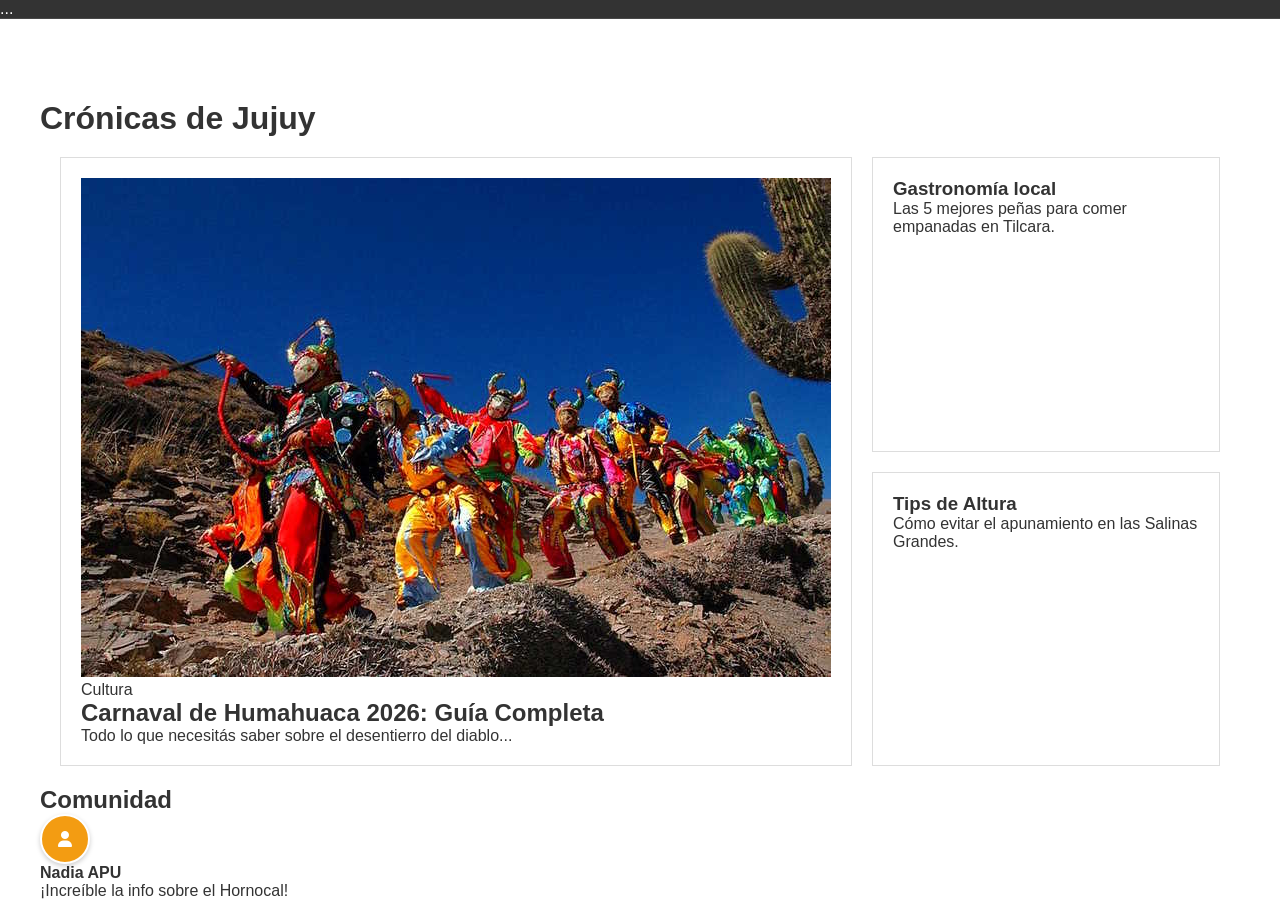
==== Proyecto_TP2_html-css/views/blog.html @ f8188a85 "creacion de la pagina de blog y sus estilos" ====
<!DOCTYPE html>
<html lang="es">
<head>
    <meta charset="UTF-8">
    <meta name="viewport" content="width=device-width, initial-scale=1.0">
    <title>Blog - Jujuy Turismo</title>
    <link rel="stylesheet" href="https://cdnjs.cloudflare.com/ajax/libs/font-awesome/6.5.1/css/all.min.css">
    <link rel="stylesheet" href="../css/estilo.css">
    <link rel="stylesheet" href="../css/blog.css">
</head>
<body>
    <header>...</header>

    <main class="blog-page">
        <h1 class="main-title">Crónicas de Jujuy</h1>
        
        <div class="newspaper-grid">
            <article class="post principal reveal">
                <img src="../img/carnaval.jpg" alt="Carnaval">
                <div class="post-content">
                    <span class="categoria">Cultura</span>
                    <h2>Carnaval de Humahuaca 2026: Guía Completa</h2>
                    <p>Todo lo que necesitás saber sobre el desentierro del diablo...</p>
                </div>
            </article>

            <article class="post secundario reveal">
                <h3>Gastronomía local</h3>
                <p>Las 5 mejores peñas para comer empanadas en Tilcara.</p>
            </article>

            <article class="post secundario reveal">
                <h3>Tips de Altura</h3>
                <p>Cómo evitar el apunamiento en las Salinas Grandes.</p>
            </div>
        </div>

        <section class="comentarios">
            <h2>Comunidad</h2>
            <div class="comentario-card">
                <div class="avatar-css"></div>
                <div class="comentario-text">
                    <strong>Nadia APU</strong>
                    <p>¡Increíble la info sobre el Hornocal!</p>
                </div>
            </div>
        </section>
    </main>
</body>
</html>
---- Proyecto_TP2_html-css/css/estilo.css ----
* {
    margin: 0;
    padding: 0;
    box-sizing: border-box;
    font-family: 'Montserrat', sans-serif, Arial;
}
:root {
    /* Tema Claro (Default) */
    --color-primario: #f39c12; /* El naranja de Jujuy Turismo */
    --bg-principal: #ffffff;
    --texto-color: #333333;
    --card-bg: #f9f9f9;
}

[data-theme="dark"] {
    /* Tema Oscuro */
    --bg-principal: #1a1a1a;
    --texto-color: #f5f5f5;
    --card-bg: #2d2d2d;
}

body {
    background-color: var(--bg-principal);
    color: var(--texto-color);
    transition: background 0.3s ease;
}
header {
    background: rgba(0, 0, 0, 0.8);
    backdrop-filter: blur(8px);
    -webkit-backdrop-filter: blur(8px);
    border-bottom: 1px solid rgba(255, 255, 255, 0.1);
    color: white;
    position: fixed;
    width: 100%;
    z-index: 1000;
    transition: background 0.4s ease;
}

nav {
    display: flex;
    justify-content: space-between;
    align-items: center;
    padding: 10px 5%;
    max-width: 1400px;
    margin: 0 auto;
}

.logo {
    font-size: 1.8rem;
    font-weight: 900;
    text-transform: uppercase;
    letter-spacing: -1px;
}

.logo span {
    color: #f39c12;
}

.nav-links {
    display: flex;
    list-style: none;
    align-items: center;
}

.nav-links li {
    padding: 0 15px;
}

.nav-links a {
    color: white;
    text-decoration: none;
    font-size: 0.9rem;
    font-weight: 400;
    transition: 0.3s;
}

.has-mega {
    position: relative;
}

.mega-menu {
    position: absolute;
    top: 100%;
    left: 0;
    width: 260px;
    background-color: #333333;
    border-radius: 6px;
    display: none;
    box-shadow: 0 8px 20px rgba(0,0,0,0.5);
    padding: 10px 0;
    margin-top: 10px;
}

.mega-menu::before {
    content: "";
    position: absolute;
    top: -8px;
    left: 20px;
    border-left: 8px solid transparent;
    border-right: 8px solid transparent;
    border-bottom: 8px solid #333333;
}

.has-mega:hover .mega-menu {
    display: block;
    animation: fadeIn 0.2s ease-out;
}

.mega-content {
    display: flex;
    flex-direction: column;
}

.column h3 {
    font-size: 0.75rem;
    color: #888;
    text-transform: uppercase;
    padding: 10px 20px 5px;
    letter-spacing: 1px;
}

.column a {
    display: block;
    padding: 12px 20px;
    color: #ffffff;
    font-size: 0.95rem;
    transition: background 0.2s;
}

.column a:hover {
    background-color: #3483fa;
    color: white;
}

.hero {
    position: relative;
    height: 80vh;
    display: flex;
    align-items: center;
    justify-content: center;
    text-align: center;
    color: white;
    overflow: hidden;
    margin-top: 80;
}

.hero-video {
    position: absolute;
    top: 0;
    left: 0;
    width: 100%;
    height: 100%;
    object-fit: cover;
    z-index: -1;
    background: rgba(0, 0, 0, 0.4);
}

.hero-overlay {
    position: absolute;
    width: 100%;
    height: 100%;
    background: linear-gradient(to bottom, rgba(0,0,0,0.2), rgba(0,0,0,0.7));
}

.hero-text {
    z-index: 1;
    padding: 0 20px;
    margin-top: 400px;
}

.hero-text h1 {
    font-size: clamp(2rem, 6vw, 4rem);
    font-weight: 900;
    line-height: 1.1;
    margin-bottom: 20px;
    text-shadow: 0 10px 30px rgba(0,0,0,0.5);
}

.hero-text p {
    font-size: clamp(1rem, 3vw, 1.2rem);
    font-weight: 700;
    text-transform: uppercase;
    letter-spacing: 4px;
    margin-bottom: 30px;
    text-shadow: 0 0 15px rgba(255,255,255,0.3);
}

.btn-hero {
    display: inline-block;
    padding: 12px 40px;
    border: 2px solid white;
    color: white;
    text-decoration: none;
    font-weight: bold;
    text-transform: uppercase;
    font-size: 0.9rem;
    transition: all 0.3s ease;
    border-radius: 30px;
}

.btn-hero:hover {
    background: white;
    color: black;
}

@keyframes fadeIn {
    from { opacity: 0; transform: translateY(10px); }
    to { opacity: 1; transform: translateY(0); }
}

.animate-up {
    animation: fadeInUp 1.2s ease forwards;
    opacity: 0;
}

@keyframes fadeInUp {
    from { transform: translateY(40px); opacity: 0; }
    to { transform: translateY(0); opacity: 1; }
}

.delay { animation-delay: 0.3s; }
.delay-2 { animation-delay: 0.6s; }

.destinos-container {
    padding: 80px 5%;
    max-width: 1400px;
    margin: 0 auto;
    background: #f9f9f9; /* Fondo suave para que resalten las cards */
}

.titulo-seccion {
    text-align: center;
    font-size: 2.5rem;
    margin-bottom: 50px;
    text-transform: uppercase;
    letter-spacing: 2px;
}

.cards-grid {
    display: grid;
    grid-template-columns: repeat(auto-fit, minmax(300px, 1fr));
    gap: 30px;
}

.card {
    background: white;
    border-radius: 15px;
    overflow: hidden;
    box-shadow: 0 10px 20px rgba(0,0,0,0.1);
    transition: transform 0.4s cubic-bezier(0.175, 0.885, 0.32, 1.275), box-shadow 0.4s ease;
}

/* --- EFECTO HOVER EN LA TARJETA --- */
.card:hover {
    transform: translateY(-10px); /* Sube un poquito */
    box-shadow: 0 20px 40px rgba(0,0,0,0.2);
}

.card-img {
    position: relative;
    height: 250px;
    overflow: hidden;
}

.card-img img {
    width: 100%;
    height: 100%;
    object-fit: cover;
    transition: transform 0.6s ease;
}

/* --- EFECTO ZOOM EN LA IMAGEN --- */
.card:hover .card-img img {
    transform: scale(1.1);
}

.card-overlay {
    position: absolute;
    top: 15px;
    left: 15px;
    background: rgba(243, 156, 18, 0.9); /* El color naranja de tu logo */
    color: white;
    padding: 5px 15px;
    border-radius: 20px;
    font-size: 0.8rem;
    font-weight: bold;
}

.card-info {
    padding: 25px;
}

.card-info h3 {
    margin-bottom: 10px;
    font-size: 1.5rem;
}

.card-info p {
    color: #666;
    font-size: 0.95rem;
    line-height: 1.6;
    margin-bottom: 20px;
}

.btn-card {
    text-decoration: none;
    color: #3483fa;
    font-weight: bold;
    font-size: 0.9rem;
    border-bottom: 2px solid transparent;
    transition: 0.3s;
}

.btn-card:hover {
    border-bottom: 2px solid #3483fa;
}
.estadisticas {
    display: flex;
    justify-content: center;
    gap: 50px;
    padding: 50px;
    background: #333;
    color: white;
    text-align: center;
}

.numero {
    font-size: 3rem;
    color: #f39c12;
    animation: aparecer 2s ease-out;
}

@keyframes aparecer {
    from { opacity: 0; transform: translateY(20px); }
    to { opacity: 1; transform: translateY(0); }
}

/* --- SECCIÓN TESTIMONIOS (Carrusel CSS) --- */
.testimonios {
    padding: 80px 0;
    background: #f1f1f1;
}

.testimonios-container {
    max-width: 1200px;
    margin: 0 auto;
}

.titulo-seccion {
    text-align: center;
    font-size: 2.5rem;
    margin-bottom: 50px;
    text-transform: uppercase;
    letter-spacing: 2px;
}

.testimonios-slider {
    display: grid;
    grid-auto-flow: column; /* Coloca los elementos en una fila */
    grid-auto-columns: 85%; /* Cada testimonio ocupa el 80% del ancho */
    gap: 30px;
    overflow-x: auto; /* Permite el scroll horizontal */
    scroll-snap-type: x mandatory; /* Fuerza el anclaje al hacer scroll */
    padding: 40px 7%; /* Espaciado para que se vea centrado */
    /* Ocultar la barra de scroll */
    -ms-overflow-style: none;
    scrollbar-width: none;
}

.testimonios-slider::-webkit-scrollbar {
    display: none;
}
/* Estilos para la imagen y el nombre */
.user-info {
    display: flex;
    align-items: center;
    gap: 15px;
    margin-bottom: 20px;
}
.img-testimonio {
    width: 60px;
    height: 60px;
    border-radius: 50%; /* Hace la imagen circular */
    object-fit: cover; /* Evita que la foto se deforme */
    border: 3px solid #ff9900; /* Un toque de color de Jujuy */
}

.testimonio-card {
    min-width: 300px;
    background: white;
    padding: 40px;
    border-radius: 15px;
    scroll-snap-align: center; /* Cada tarjeta se centrará al hacer scroll */
    box-shadow: 0 5px 15px rgba(0,0,0,0.08);
    display: flex;
    flex-direction: column;
    justify-content: center;
}

.testimonio-card p {
    font-style: italic;
    font-size: 1.2rem;
    color: #555;
    margin-bottom: 20px;
}

.testimonio-card h4 {
    font-weight: bold;
    color: #333;
    align-self: flex-end;
}

/* Media query para pantallas más grandes */
@media (min-width: 768px) {
    .testimonios-slider {
        grid-auto-columns: 45%; /* Muestra dos testimonios a la vez */
    }
}

footer {
    background: #222;
    color: white;
    padding: 60px 5% 20px;
}

.footer-content {
    display: grid;
    grid-template-columns: repeat(auto-fit, minmax(250px, 1fr));
    gap: 40px;
}

.newsletter-form input {
    padding: 10px;
    border-radius: 5px 0 0 5px;
    border: none;
}

.newsletter-form button {
    padding: 10px;
    background: #f39c12;
    border: none;
    color: white;
    border-radius: 0 5px 5px 0;
    cursor: pointer;
}
.social-links {
    display: flex;
    gap: 20px; /* Espacio entre iconos */
    margin-top: 15px;
}

.social-links a {
    color: white; /* Color inicial */
    font-size: 1.5rem; /* Tamaño del icono */
    transition: transform 0.3s, color 0.3s;
    text-decoration: none;
}

/* Efecto al pasar el mouse */
.social-links a:hover {
    color: #f39c12; /* El naranja que usas en el logo */
    transform: translateY(-5px); /* Pequeño salto hacia arriba */
}
---- Proyecto_TP2_html-css/css/blog.css ----
.blog-page { padding-top: 100px; max-width: 1200px; margin: 0 auto; }

/* --- GRID ESTILO REVISTA --- */
.newspaper-grid {
    display: grid;
    grid-template-columns: 2fr 1fr;
    gap: 20px;
    padding: 20px;
}

.post {
    background: white;
    padding: 20px;
    border: 1px solid #ddd;
}

.principal { grid-row: span 2; }

/* --- AVATAR CSS --- */
.avatar-css {
    width: 50px;
    height: 50px;
    background: #f39c12;
    border-radius: 50%;
    position: relative;
    border: 2px solid #fff;
    box-shadow: 0 2px 5px rgba(0,0,0,0.2);
}

.avatar-css::after {
    content: "\f007"; /* Icono de usuario FontAwesome */
    font-family: "Font Awesome 5 Free";
    font-weight: 900;
    position: absolute;
    top: 50%; left: 50%;
    transform: translate(-50%, -50%);
    color: white;
}

/* --- SCROLL REVEAL (CSS Moderno) --- */
@keyframes reveal {
    from { opacity: 0; transform: translateY(50px); }
    to { opacity: 1; transform: translateY(0); }
}

.reveal {
    view-timeline-name: --item;
    view-timeline-axis: block;
    animation-timeline: --item;
    animation-name: reveal;
    animation-range: entry 10% cover 30%;
    animation-fill-mode: both;
}
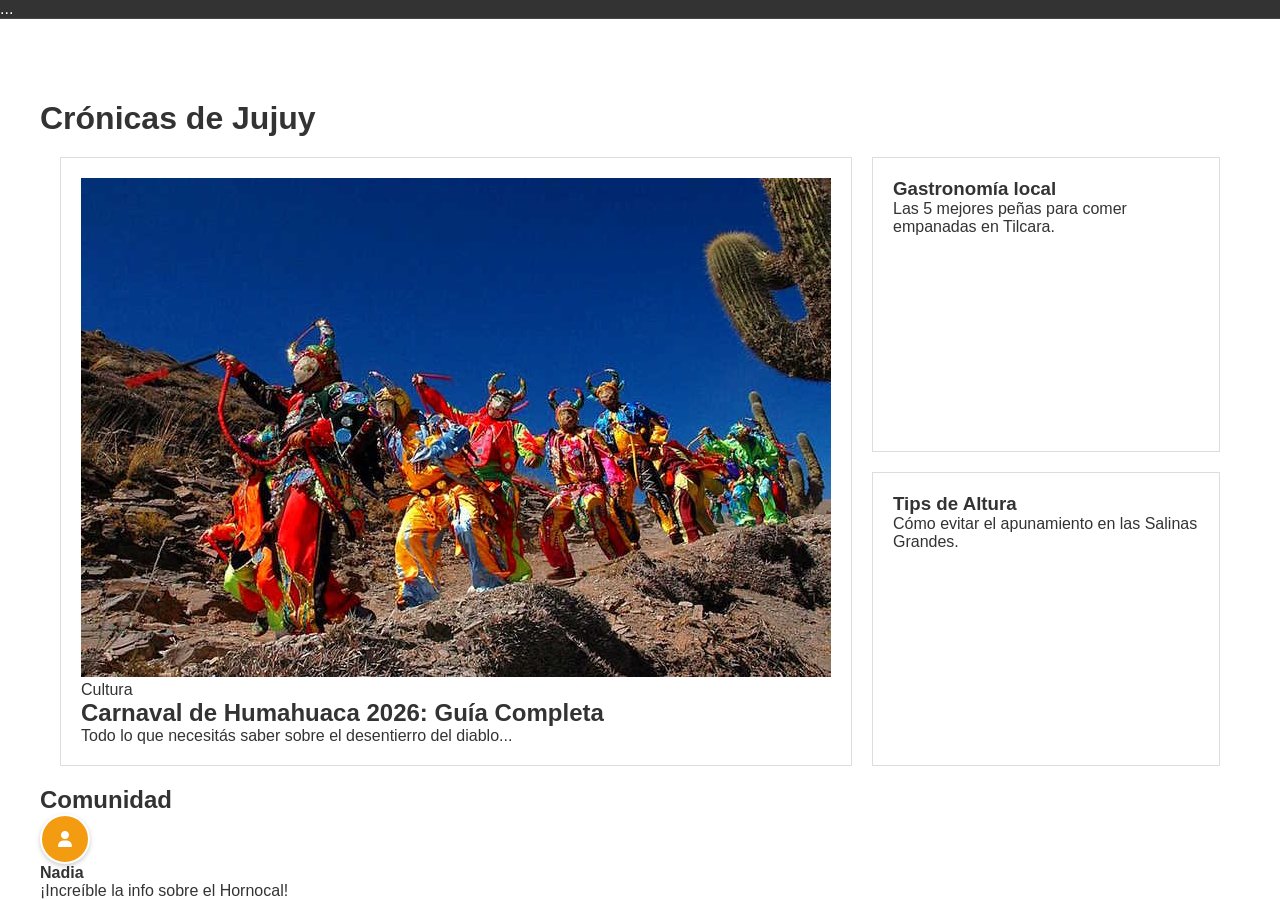
==== commit b924d530: "modificando el blog" ====
--- a/Proyecto_TP2_html-css/views/blog.html
+++ b/Proyecto_TP2_html-css/views/blog.html
@@ -40,7 +40,7 @@
             <div class="comentario-card">
                 <div class="avatar-css"></div>
                 <div class="comentario-text">
-                    <strong>Nadia APU</strong>
+                    <strong>Nadia </strong>
                     <p>¡Increíble la info sobre el Hornocal!</p>
                 </div>
             </div>
